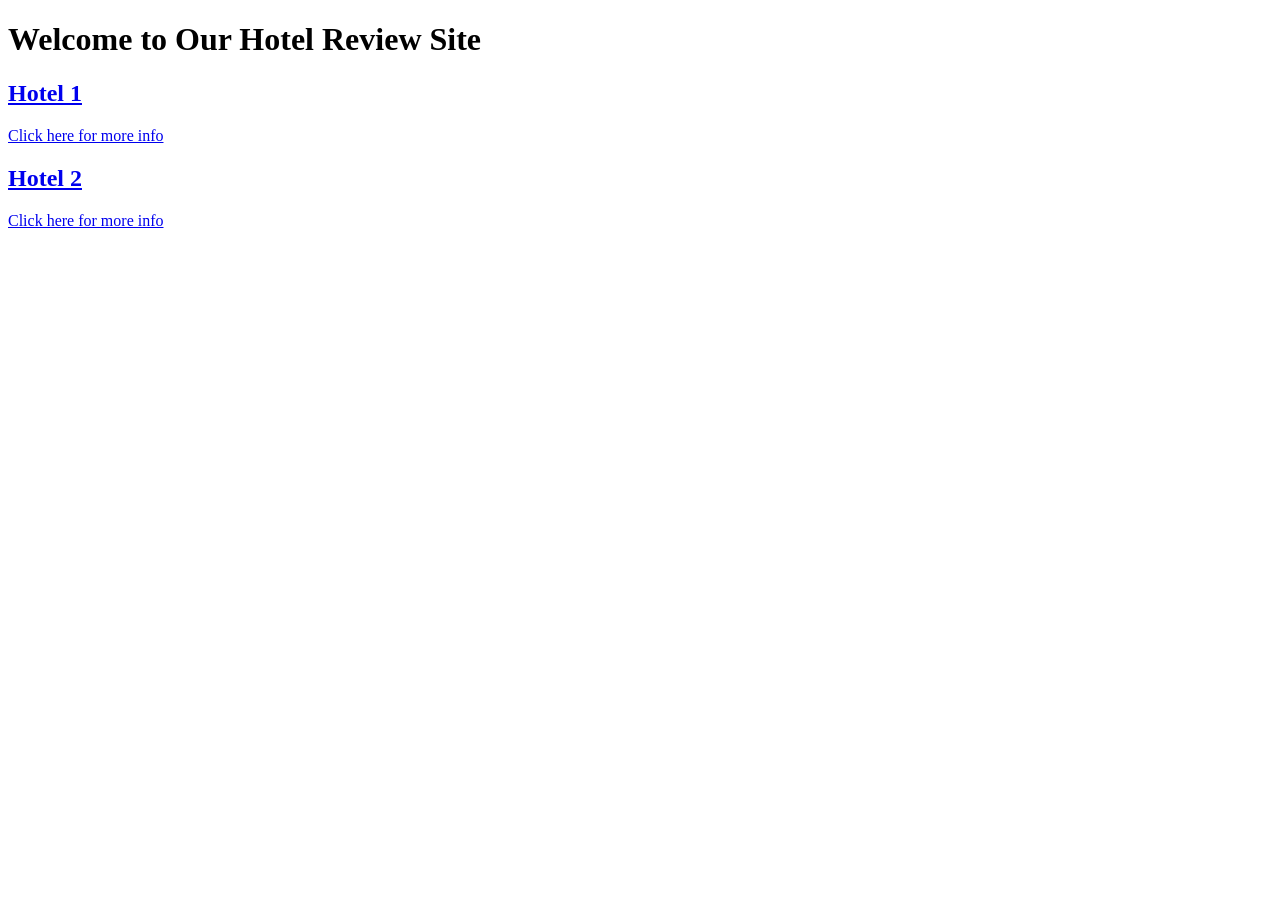
==== index.html @ 174f6d0a "hotel-reviews-site" ====
<!DOCTYPE html>
<html lang="en">
<head>
    <meta charset="UTF-8">
    <meta name="viewport" content="width=device-width, initial-scale=1.0">
    <title>Hotel Review Site</title>
</head>
<body>
    <h1>Welcome to Our Hotel Review Site</h1>
    <div class="hotel-list">
        <a href="hotel1.html">
            <div class="hotel-card">
                <h2>Hotel 1</h2>
                <p>Click here for more info</p>
            </div>
        </a>
        <a href="hotel2.html">
            <div class="hotel-card">
                <h2>Hotel 2</h2>
                <p>Click here for more info</p>
            </div>
        </a>
    </div>
</body>
</html>
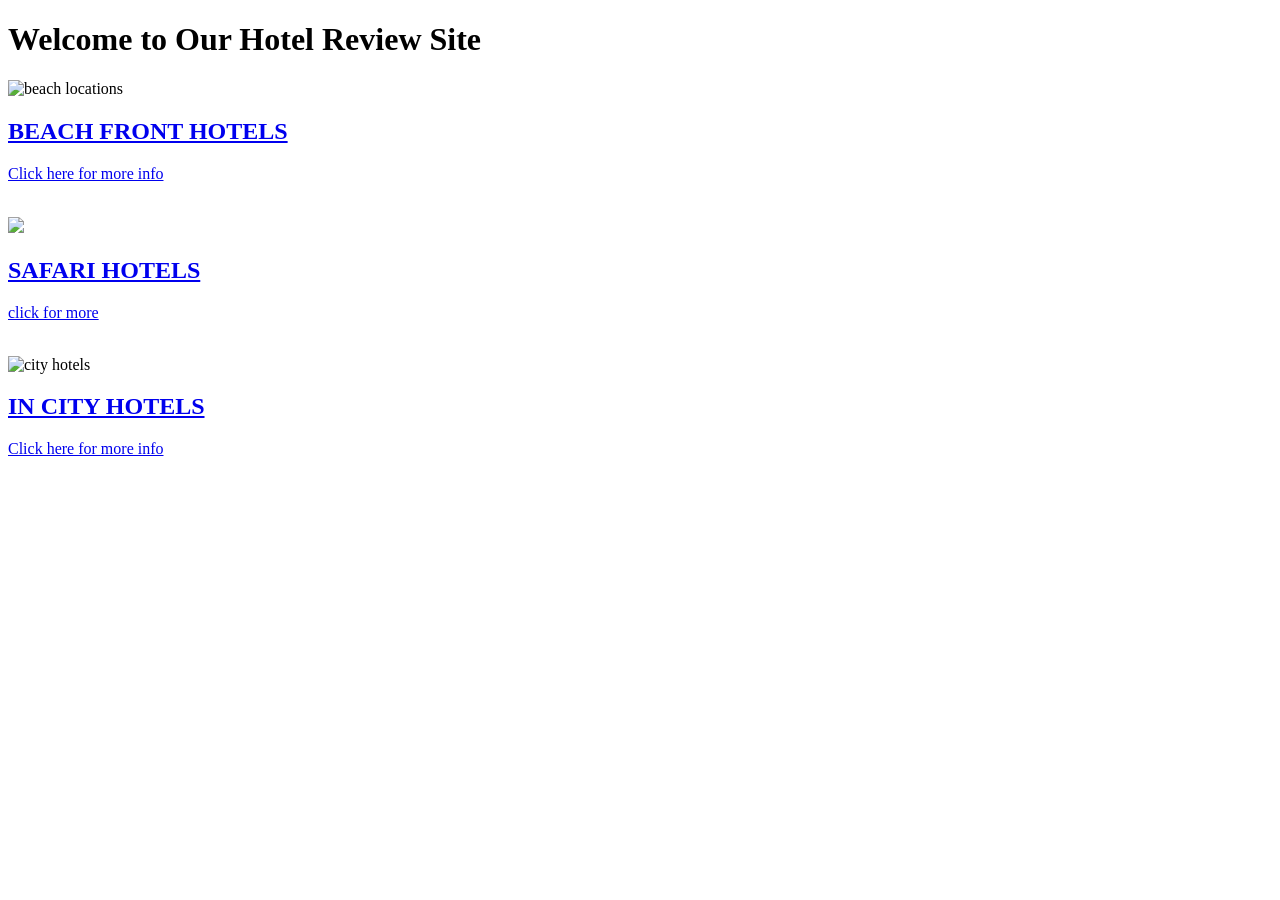
==== commit d0399466: "c1" ====
--- a/index.html
+++ b/index.html
@@ -7,16 +7,27 @@
 </head>
 <body>
     <h1>Welcome to Our Hotel Review Site</h1>
+    <img src="https://encrypted-tbn0.gstatic.com/images?q=tbn:ANd9GcRljhcV8gNTIkzR4KjgpK8_d0-u62ZiyfmCgQ&s" alt="beach locations">
     <div class="hotel-list">
         <a href="hotel1.html">
             <div class="hotel-card">
-                <h2>Hotel 1</h2>
+                <h2>BEACH FRONT HOTELS</h2>
                 <p>Click here for more info</p>
             </div>
         </a>
+        <br>
+        <img src="https://encrypted-tbn0.gstatic.com/images?q=tbn:ANd9GcRYaAU-MkGXEe9bzkcRPUy75bn3IBZqLP_0NQ&s">
         <a href="hotel2.html">
             <div class="hotel-card">
-                <h2>Hotel 2</h2>
+                <h2>SAFARI HOTELS</h2>
+                <p>click for more</p>
+            </div>
+        </a>
+        <br>
+        <img src="https://encrypted-tbn0.gstatic.com/images?q=tbn:ANd9GcR5WDEzF4czqC1JlodIu2WdLlFeGJhI0kcVgA&s" alt="city hotels" >
+        <a href="hotel3.html">
+            <div class="hotel-card">
+                <h2>IN CITY HOTELS</h2>
                 <p>Click here for more info</p>
             </div>
         </a>
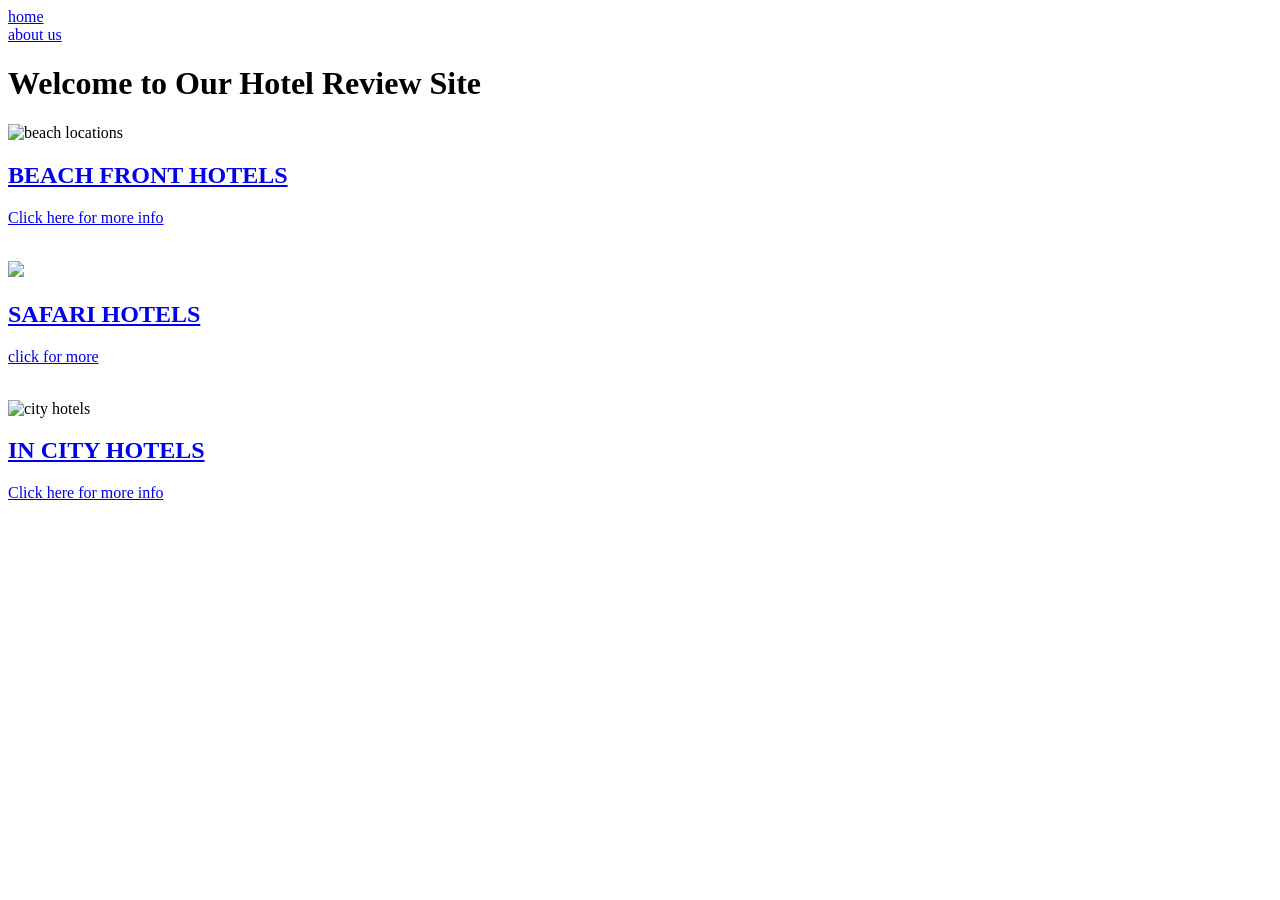
==== commit 94e66bde: "c8" ====
--- a/index.html
+++ b/index.html
@@ -5,6 +5,15 @@
     <meta name="viewport" content="width=device-width, initial-scale=1.0">
     <title>Hotel Review Site</title>
 </head>
+<nav class="navigation">
+    <div>
+        <a href="#home">home</a>
+    </div>
+    <div>
+        <a href="aboutus.html">about us</a>
+    </div>
+    <a href="background"></a>
+</nav>
 <body>
     <h1>Welcome to Our Hotel Review Site</h1>
     <img src="https://encrypted-tbn0.gstatic.com/images?q=tbn:ANd9GcRljhcV8gNTIkzR4KjgpK8_d0-u62ZiyfmCgQ&s" alt="beach locations">
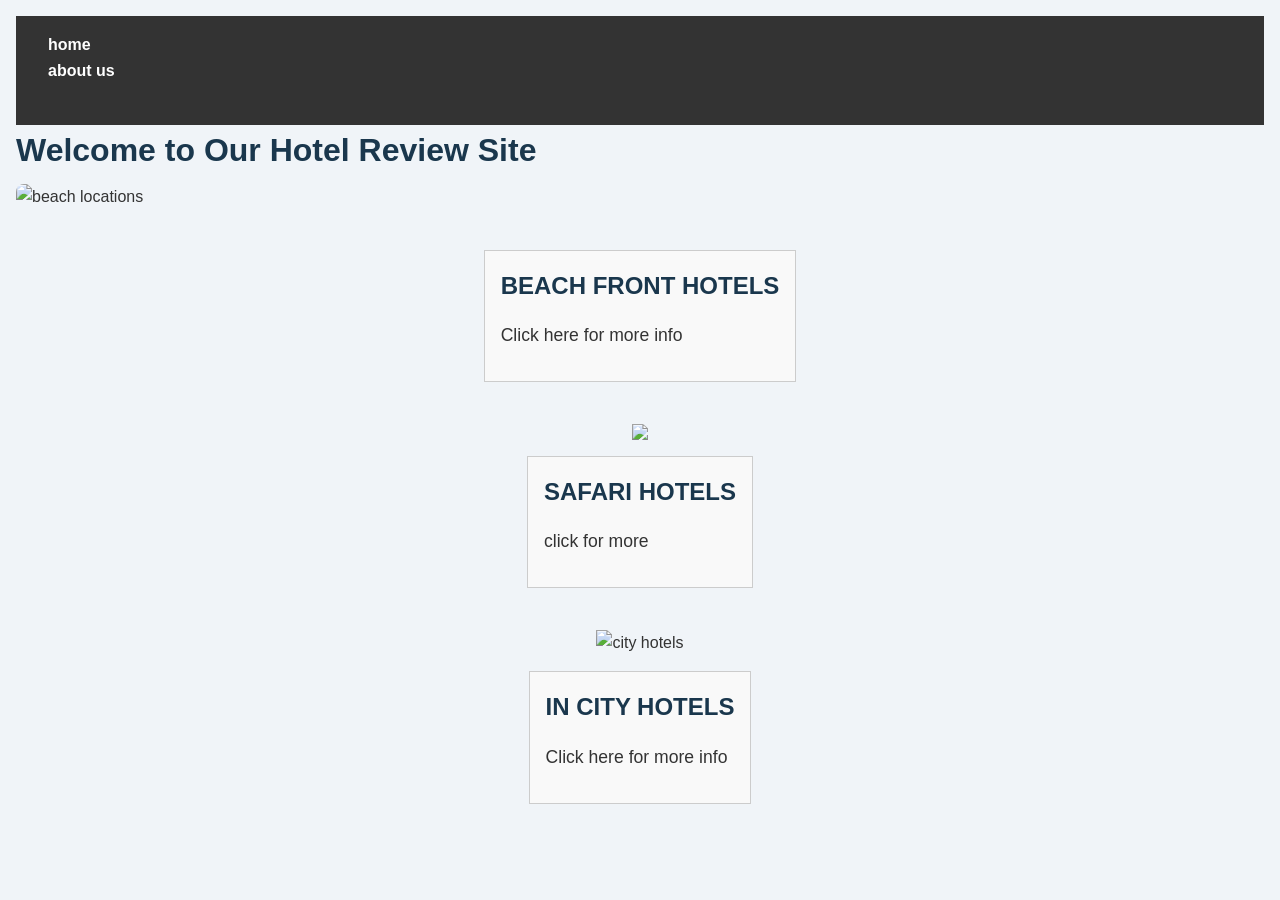
==== commit d2fcc487: "c9" ====
--- a/index.html
+++ b/index.html
@@ -4,6 +4,7 @@
     <meta charset="UTF-8">
     <meta name="viewport" content="width=device-width, initial-scale=1.0">
     <title>Hotel Review Site</title>
+    <link rel="stylesheet" href="./index.css">
 </head>
 <nav class="navigation">
     <div>
--- a/index.css
+++ b/index.css
@@ -0,0 +1,153 @@
+#slider {
+    overflow: hidden;
+    width: 100%;
+    max-width: 100%;
+}
+#slider figure {
+    position: relative;
+    width: 500%;
+    margin: 0;
+    left: 0;
+    animation: 10s slider infinite;
+    display: flex;
+
+}
+#slider figure img {
+    float: left;
+    width: 20%;
+    height: auto;
+    object-fit: cover;
+}
+@keyframes slider {
+    0% {
+        left: 0;
+    }
+    20% {
+        left: 0;
+    }
+    25% {
+        left: -50%;
+    }
+    45% {
+        left: -50%;
+    }
+    50% {
+        left: -120%;
+    }
+    70% {
+        left: -120%;
+    }
+    75% { 
+        left: -190%;
+    }
+    95% {
+        left: -190%;
+    }
+    100% {
+        left: 0%;
+    }
+    
+
+}
+img{
+    
+    
+}
+.body {
+    font-family: Arial, sans-serif;
+    text-align: center;
+    background-color: #333;
+    background: #1a374d;
+}
+
+.navigation {
+    background-color: #333;
+    padding: 1em;
+}
+
+.navigation a {
+    color: white;
+    text-decoration: none;
+    margin: 0 1em;
+    font-weight: bold;
+}
+
+.hotel-list {
+    display: flex;
+    flex-direction: column;
+    align-items: center;
+}
+
+.hotel-card {
+    border: 1px solid #ccc;
+    padding: 1em;
+    margin: 1em 0;
+    max-width: 600px;
+    background-color: #f9f9f9;
+}
+
+.hotel-card img {
+    max-width: 100%;
+    height: auto;
+}
+* {
+    margin: 0;
+    padding: 0;
+    box-sizing: border-box;
+}
+
+body {
+    font-family: 'Segoe UI', Tahoma, Geneva, Verdana, sans-serif;
+    line-height: 1.6;
+    background-color: #f0f4f8;
+    color: #333;
+    padding: 1rem;
+}
+
+
+h1, h2 {
+    color: #1a374d;
+    margin-bottom: 0.5rem;
+}
+
+
+p {
+    max-width: 800px;
+    margin: 1rem auto;
+    font-size: 1.1rem;
+}
+
+
+body > img {
+    width: 100%;
+    height: 400px;
+    object-fit: cover;
+    border-radius: 8px;
+    margin-bottom: 1.5rem;
+}
+
+
+.environment-card {
+    background-color: #ffffff;
+    border-radius: 12px;
+    box-shadow: 0 4px 12px rgba(0,0,0,0.1);
+    padding: 1rem;
+    margin: 1rem auto;
+    max-width: 700px;
+    text-align: center;
+    transition: transform 0.3s ease;
+}
+
+.environment-card:hover {
+    transform: scale(1.02);
+}
+
+.environment-card h2 {
+    margin-bottom: 0.5rem;
+    color: #406882;
+}
+
+a {
+    text-decoration: none;
+    color: inherit;
+}
